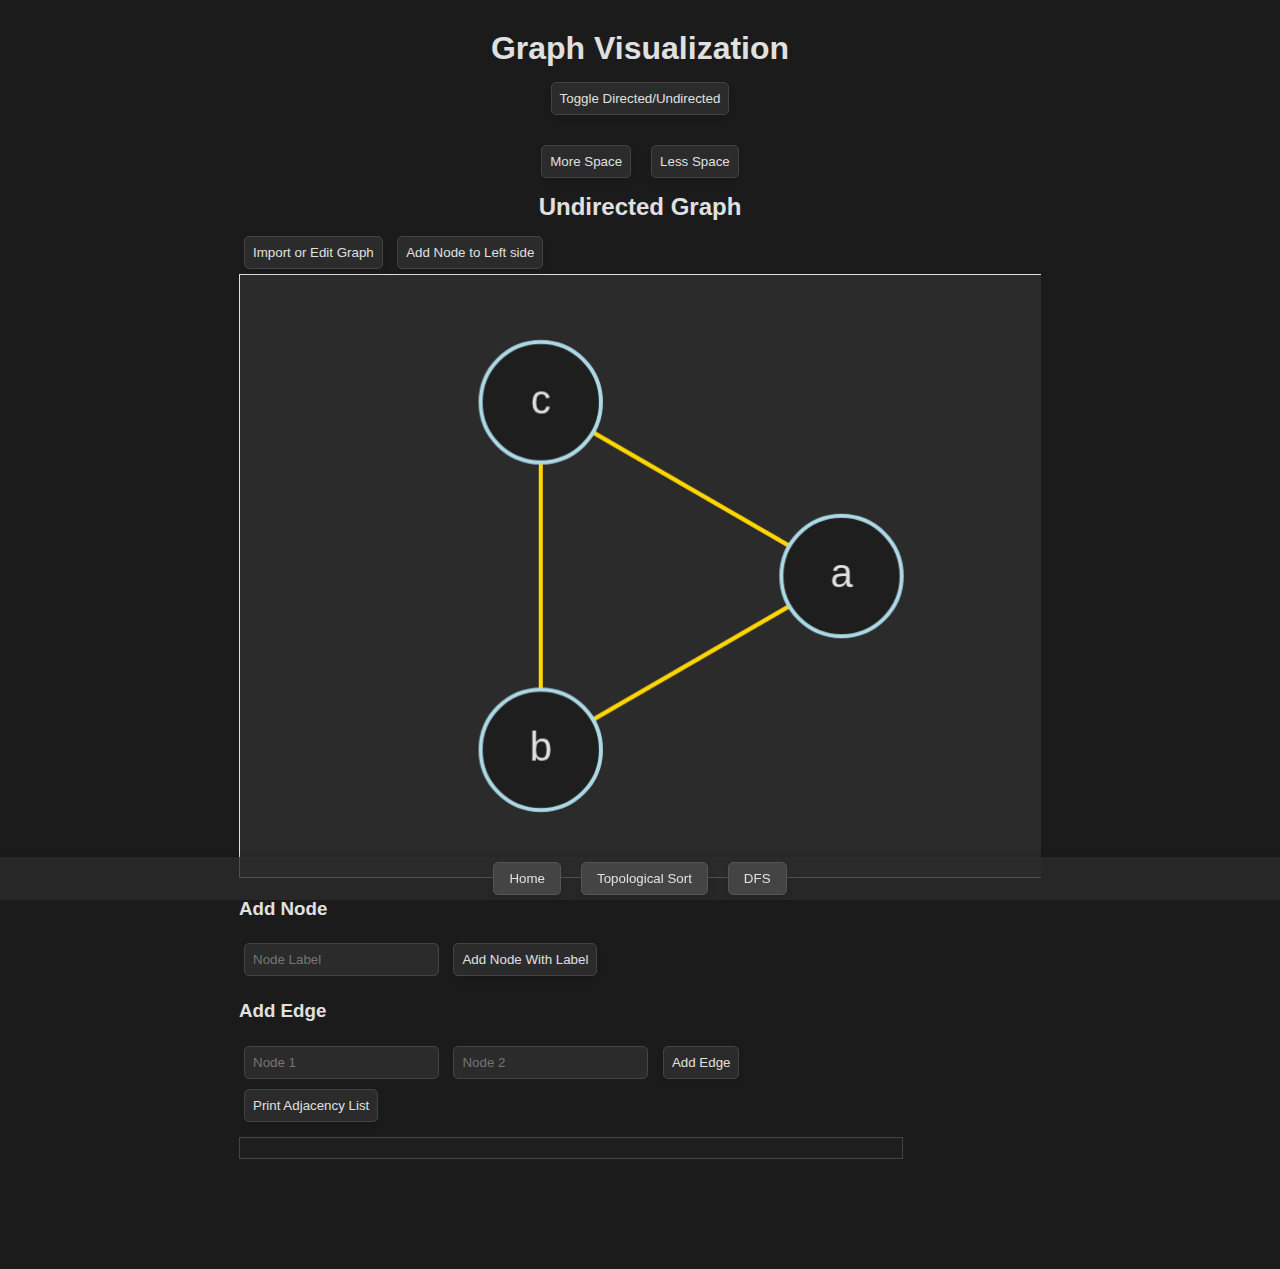
==== index.html @ c79cd4f5 "fixed footer" ====
<!DOCTYPE html>
<html lang="en">
<head>
    <meta charset="UTF-8">
    <meta name="viewport" content="width=device-width, initial-scale=1.0">
    <title>Graph Visualization</title>
    <link rel="stylesheet" href="styles.css">
    <link rel="stylesheet" href="stylesNew.css"> <!-- Link to the new CSS file -->
</head>
<body>
    <h1>Graph Visualization</h1>

    <!-- Button Container -->
    <div id="buttonContainer">

        <button onclick="toggleGraph()">Toggle Directed/Undirected</button>
    </div>
    <div id="undirectedGraph">
    <div id="resizeControls">
        <button id="plusButton">More Space</button>
        <button id="minusButton">Less Space</button>
    </div>
    <!-- Undirected Graph Section -->

        <h2>Undirected Graph</h2>
        <button id="importUndirectedGraphButton">Import or Edit Graph</button>
        <button onclick="addNodeLeftUnDirect()">Add Node to Left side</button>
        <canvas id="undirectedCanvas" width="800" height="600"></canvas>
        
        <div>
            <h3>Add Node</h3>
            <input type="text" id="undirectedNodeInput" placeholder="Node Label">
            <button onclick="addUndirectedNode()">Add Node With Label</button>
        </div>
        
        <div>
            <h3>Add Edge</h3>
            <input type="text" id="undirectedEdgeNode1" placeholder="Node 1">
            <input type="text" id="undirectedEdgeNode2" placeholder="Node 2">
            <button onclick="addUndirectedEdge()">Add Edge</button>
        </div>

        <button onclick="printUndirectedAdjacencyList()">Print Adjacency List</button>
        <pre id="undirectedAdjacencyList"></pre>
    </div>

    <!-- Directed Graph Section -->
    <div id="directedGraph" style="display:none;">
        <div id="resizeControls">
            <button id="plusButton2">More Space</button>
            <button id="minusButton2">Less Space</button>
        </div>
        <h2>Directed Graph</h2>
        <button id="importDirectedGraphButton">Import or Edit Graph</button>
        <button onclick="addNodeLeftDirect()">Add Node to Left side</button>
        <canvas id="directedCanvas" width="800" height="600"></canvas>
        
        <div>
            <h3>Add Node</h3>
            <input type="text" id="directedNodeInput" placeholder="Node Label">
            <button onclick="addDirectedNode()">Add Node With Label</button>
        </div>
        
        <div>
            <h3>Add Edge</h3>
            <input type="text" id="directedEdgeNode1" placeholder="Node 1">
            <input type="text" id="directedEdgeNode2" placeholder="Node 2">
            <button onclick="addDirectedEdge()">Add Edge</button>
        </div>

        <button onclick="printDirectedAdjacencyList()">Print Adjacency List</button>
        <pre id="directedAdjacencyList"></pre>
    </div>

    <!-- Import Graph Modals -->
    <div id="importUndirectedGraphModal" class="modal">
        <div class="modal-content">
            <span id="closeUndirectedModalButton" class="close">&times;</span>
            <h2>Import or Edit Undirected Graph</h2>
            <textarea id="undirectedGraphInput" placeholder="Enter adjacency list..."></textarea>
            <button id="loadUndirectedGraphButton">Load Graph</button>
        </div>
    </div>

    <div id="importDirectedGraphModal" class="modal">
        <div class="modal-content">
            <span id="closeDirectedModalButton" class="close">&times;</span>
            <h2>Import or Edit Directed Graph</h2>
            <textarea id="directedGraphInput" placeholder="Enter adjacency list..."></textarea>
            <button id="loadDirectedGraphButton">Load Graph</button>
        </div>
    </div>

    <!-- Footer -->
    <footer id="footer">
        <button onclick="window.location.href='index.html'">Home</button>
        <button onclick="window.location.href='things.html'">Topological Sort</button>
        <button onclick="window.location.href='DFSVisualizer.html'">DFS</button>
    </footer>

    <!-- Scripts -->
    <script src="baseGraph.js"></script>
    <script src="undirectedGraph.js"></script>
    <script src="directedGraph.js" defer></script>
    <script src="graphImport.js"></script> <!-- New JS file for handling the import logic -->
</body>
</html>
---- styles.css ----
body {
    background-color: #1b1b1b; /* Slightly lighter background */
    color: #e0e0e0;
    font-family: Arial, sans-serif;
    display: flex;
    flex-direction: column;
    align-items: center;
    justify-content: center;
    min-height: 100vh;
    margin: 0;
    padding: 20px;
    box-sizing: border-box;
    padding-bottom: 80px; /* Add padding to the bottom */

}

h1, h2 {
    text-align: center;
    margin: 10px 0;
}

canvas {
    border: 1px solid #e0e0e0;
    background-color: #2b2b2b; /* Lighter background color for the canvas */
    margin-bottom: 20px;
    width: 100%;
    height: auto;
    display: block;
}

input, button {
    background-color: #2b2b2b;
    color: #e0e0e0;
    border: 1px solid #444;
    padding: 8px;
    margin: 5px;
    border-radius: 5px;
    transition: all 0.3s ease;
    width: auto; /* Ensure buttons don't stretch unnecessarily */
}

button {
    cursor: pointer;
    box-shadow: 0 4px 6px rgba(0, 0, 0, 0.1);
}

button:hover {
    background-color: #3c3c3c;
    box-shadow: 0 6px 8px rgba(0, 0, 0, 0.15);
}

button:active {
    background-color: #2b2b2b;
    box-shadow: 0 3px 5px rgba(0, 0, 0, 0.2);
    transform: translateY(1px);
}

#undirectedGraph, #directedGraph, #canvasContainer  {
    display: flex;
    flex-direction: column;
    align-items: center;
    margin-bottom: 20px;

    overflow: hidden; /* Hide any potential overflow */

}

pre {
    background-color: #1e1e1e;
    color: #e0e0e0;
    padding: 10px;
    border: 1px solid #444;
    width: 80%;
    overflow: auto;
    margin: 10px 0;
}

@media (max-width: 600px) {
    canvas {
        width: 90%;
        height: auto;
    }
    input, button {
        width: 90%;
    }
}

#nextButton {
    background-color: #2b2b2b;
    color: #e0e0e0;
    border: 1px solid #444;
    padding: 10px 20px;
    border-radius: 5px;
    cursor: pointer;
    transition: all 0.3s ease;
    margin-top: 20px;
}

#nextButton:hover {
    background-color: #3c3c3c;
    box-shadow: 0 6px 8px rgba(0, 0, 0, 0.15);
}

#nextButton:active {
    background-color: #2b2b2b;
    box-shadow: 0 3px 5px rgba(0, 0, 0, 0.2);
    transform: translateY(1px);
}

#indegreeList table {
    margin: 3px auto; /* Center the table within the container */
    table-layout: fixed; /* Ensure table fits within the container */
}

#indegreeList td {
    border: 1px solid #444;
    text-align: center;
    background-color: #2b2b2b;
    padding: 1px !important;
    color: #e0e0e0;
    font-size: 0.9rem;
    word-wrap: break-word;
    overflow: hidden;
    text-overflow: ellipsis;
    white-space: nowrap;
}

#indegreeList th {
    border: 1px solid #888;
    background-color: #444;
    color: #e0e0e0;
    padding: 5px;
    font-size: 0.9rem; /* Default font size for headers */
    text-align: center; /* Horizontally center the text */
    vertical-align: middle; /* Vertically center the text */
}


#indegreeList {
    width: auto;
    text-align: center;
}

#directedAdjacencyList {
    background-color: #1e1e1e;
    color: #e0e0e0;
    padding: 10px;
    border: 1px solid #444;
    margin-top: 10px;
    width: 100%;
    
}




#buttonContainer {
    display: flex;
    justify-content: center; /* Center the buttons horizontally */
    align-items: center; /* Center the buttons vertically (if needed) */
    flex-wrap: wrap; /* Wrap buttons if there's not enough space */
    gap: 10px; /* Add spacing between the buttons */
    margin-bottom: 20px; /* Add some space below the button container */

    
}

#directionButtonContainer button {
    margin: 0 10px;
    padding: 8px 15px;
    border-radius: 5px;
    border: 1px solid #444;
    background-color: #2b2b2b;
    color: #e0e0e0;
    cursor: pointer;
    transition: background-color 0.3s ease;
}

#directionButtonContainer button.pressed {
    background-color: #444;
    box-shadow: inset 0 4px 6px rgba(0, 0, 0, 0.3);
}

#directionButtonContainer button:not(.pressed):hover {
    background-color: #3c3c3c;
}

#directedAdjacencyList {
    background-color: #1e1e1e;
    color: #e0e0e0;
    padding: 10px;
    border: 1px solid #444;
    margin-top: 10px;
    width: 100%;
    overflow: auto;
    direction: rtl; /* Default direction is RTL */
}

/* Footer Styles */
/* Footer Styles */
#footer {
    background-color: rgba(43, 43, 43, 0.8); /* Dark background with transparency */
    color: #e0e0e0;
    text-align: center;
    position: fixed;
    bottom: 0;
    width: 100%;
    box-shadow: 0 -4px 6px rgba(0, 0, 0, 0.1);
    display: flex;
    justify-content: center;
    gap: 10px;
}

#footer button {
    background-color: #444;
    color: #e0e0e0;
    border: 1px solid #555;
    padding: 8px 15px; /* Reduced padding for smaller buttons */
    border-radius: 5px;
    cursor: pointer;
    transition: background-color 0.3s ease;
}

#footer button:hover {
    background-color: #555;
}

#footer button:active {
    background-color: #333;
}

@media (max-width: 768px) {
    #indegreeList td {
        font-size: 0.9rem; /* Slightly smaller font size */
    }
}

@media (max-width: 480px) {
    #indegreeList td {
        font-size: 0.7rem; /* Even smaller font size for very small screens */
    }
}

@media (max-width: 600px) {
    h1 {
        font-size: 1.5rem; /* Smaller header size */
    }

    canvas {
        width: 100%;
        height: auto;
    }

    #buttonContainer {
        flex-direction: column;
        align-items: center;
    }

    input, button {
        width: 100%; /* Full width for buttons and inputs */
        margin: 10px 0; /* Space them out */
    }

    pre {
        width: 100%; /* Full width */
    }

    #indegreeList td {
        font-size: 0.8rem; /* Smaller font size for mobile screens */
    }

    #indegreeList table {
        width: 100%; /* Ensure the table fits the screen */
    }
}

#directionButtonsContainer {
    display: flex;
    justify-content: center;
    margin-bottom: 10px;
}

#directionButtonsContainer button {
    margin: 0 10px;
    padding: 8px 15px;
    border-radius: 5px;
    border: 1px solid #444;
    background-color: #2b2b2b;
    color: #e0e0e0;
    cursor: pointer;
    transition: background-color 0.3s ease;
}

#directionButtonsContainer button.pressed {
    background-color: #444;
    box-shadow: inset 0 4px 6px rgba(0, 0, 0, 0.3);
}

#directionButtonsContainer button:not(.pressed):hover {
    background-color: #3c3c3c;
}

#controlsContainer {
    display: flex;
    justify-content: space-between;
    width: 100%;
    margin-bottom: 20px;
}

#stepControls, #resizeControls {
    display: flex;
    gap: 10px;
}

#stepControls {
    display: flex;
    justify-content: center; /* Center the step control buttons */
    gap: 10px;
    width: 100%; /* Ensure the container takes up the full width */
}

#resizeControls {
    display: flex;
    justify-content: center; /* Center the resize buttons */
    gap: 10px;
}

#visualizerInfo {
    margin-top: 20px;
    text-align: center; /* Center text alignment */
    width: 100%;
    display: flex;
    flex-direction: column;
    align-items: center; /* Center all elements horizontally */
    justify-content: center; /* Center all elements vertically */
}
---- stylesNew.css ----
.modal {
    display: none; /* Hidden by default */
    position: fixed;
    z-index: 1;
    left: 0;
    top: 0;
    width: 100%;
    height: 100%;
    overflow: auto;
    background-color: rgba(0, 0, 0, 0.5);
    justify-content: center;
    align-items: center;
}

.modal-content {
    background-color: #2b2b2b;
    margin: 15% auto;
    padding: 20px;
    border: 1px solid #444;
    width: 50%;
    color: #e0e0e0;
    border-radius: 10px;
}

.close {
    color: #aaa;
    float: right;
    font-size: 28px;
    font-weight: bold;
}

.close:hover,
.close:focus {
    color: #fff;
    text-decoration: none;
    cursor: pointer;
}

#graphInput,#directedGraphInput,#undirectedGraphInput {
    width: 100%;
    height: 200px;
    background-color: #1e1e1e;
    color: #e0e0e0;
    padding: 10px;
    margin-top: 10px;
    border: 1px solid #444;
    border-radius: 5px;
}

#loadGraphButton {
    margin-top: 15px;
    padding: 10px 20px;
    background-color: #444;
    color: #e0e0e0;
    border: 1px solid #555;
    border-radius: 5px;
    cursor: pointer;
}

#loadGraphButton:hover {
    background-color: #555;
}
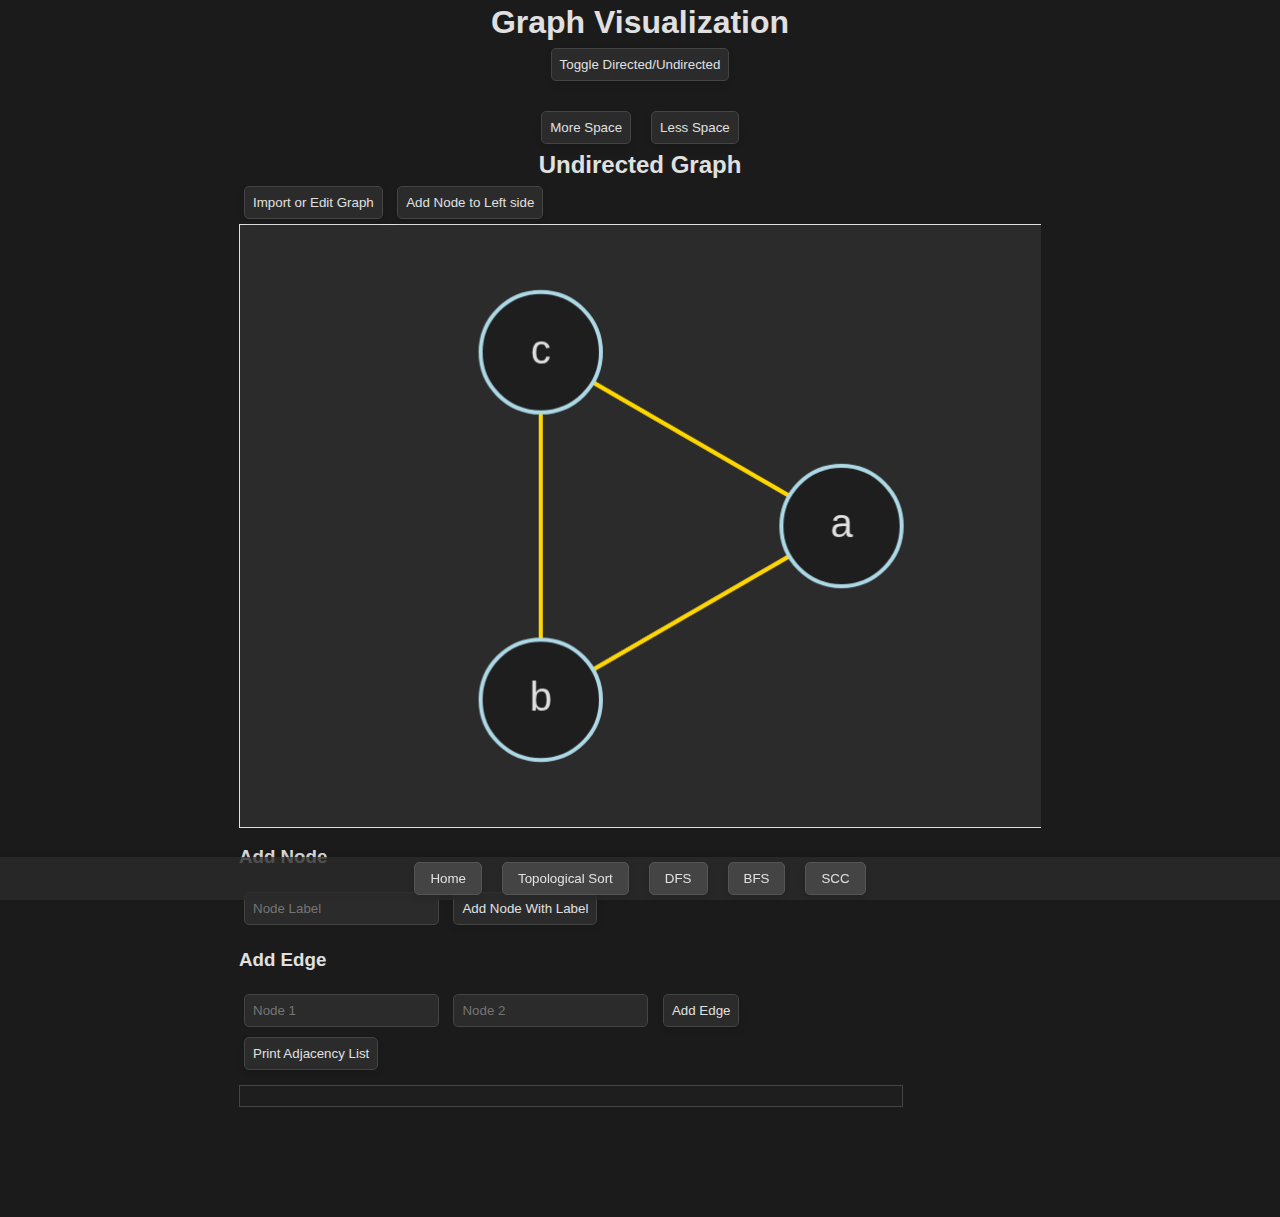
==== commit f1357933: "added scc and fixed bfs" ====
--- a/index.html
+++ b/index.html
@@ -96,6 +96,10 @@
         <button onclick="window.location.href='index.html'">Home</button>
         <button onclick="window.location.href='things.html'">Topological Sort</button>
         <button onclick="window.location.href='DFSVisualizer.html'">DFS</button>
+        <button onclick="window.location.href='bfs.html'">BFS</button>
+
+        <button onclick="window.location.href='SCCVisualizer.html'">SCC</button>
+
     </footer>
 
     <!-- Scripts -->
--- a/styles.css
+++ b/styles.css
@@ -8,7 +8,7 @@
     justify-content: center;
     min-height: 100vh;
     margin: 0;
-    padding: 20px;
+    padding: 2px;
     box-sizing: border-box;
     padding-bottom: 80px; /* Add padding to the bottom */
 
@@ -16,13 +16,13 @@
 
 h1, h2 {
     text-align: center;
-    margin: 10px 0;
+    margin: 2px 0;
 }
 
 canvas {
     border: 1px solid #e0e0e0;
     background-color: #2b2b2b; /* Lighter background color for the canvas */
-    margin-bottom: 20px;
+    margin-bottom: 5px;
     width: 100%;
     height: auto;
     display: block;
@@ -326,7 +326,7 @@
 }
 
 #visualizerInfo {
-    margin-top: 20px;
+    margin-top: 2px;
     text-align: center; /* Center text alignment */
     width: 100%;
     display: flex;
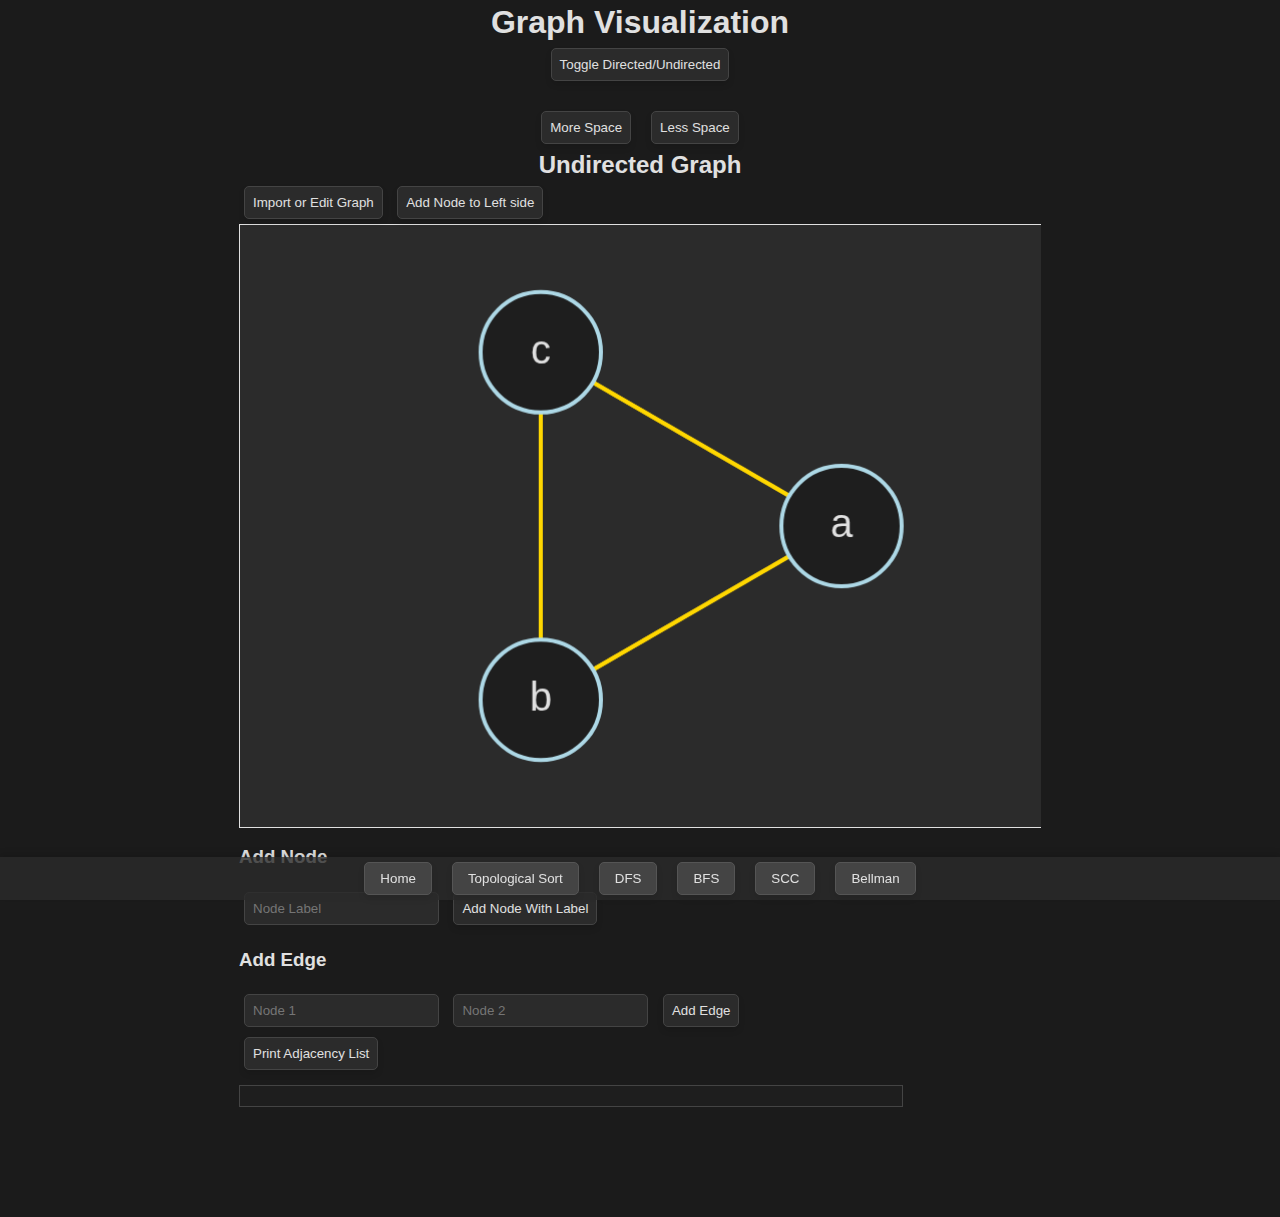
==== commit c610cf21: "fiex SCC" ====
--- a/index.html
+++ b/index.html
@@ -99,6 +99,8 @@
         <button onclick="window.location.href='bfs.html'">BFS</button>
 
         <button onclick="window.location.href='SCCVisualizer.html'">SCC</button>
+        <button onclick="window.location.href='bellmanFordVisualizer.html'">Bellman</button>
+
 
     </footer>
 
--- a/styles.css
+++ b/styles.css
@@ -11,7 +11,7 @@
     padding: 2px;
     box-sizing: border-box;
     padding-bottom: 80px; /* Add padding to the bottom */
-
+    overflow-x: hidden; /* Prevent horizontal scrolling */
 }
 
 h1, h2 {
@@ -55,14 +55,12 @@
     transform: translateY(1px);
 }
 
-#undirectedGraph, #directedGraph, #canvasContainer  {
+#undirectedGraph, #directedGraph, #canvasContainer {
     display: flex;
     flex-direction: column;
     align-items: center;
     margin-bottom: 20px;
-
     overflow: hidden; /* Hide any potential overflow */
-
 }
 
 pre {
@@ -135,7 +133,6 @@
     vertical-align: middle; /* Vertically center the text */
 }
 
-
 #indegreeList {
     width: auto;
     text-align: center;
@@ -148,11 +145,7 @@
     border: 1px solid #444;
     margin-top: 10px;
     width: 100%;
-    
-}
-
-
-
+}
 
 #buttonContainer {
     display: flex;
@@ -161,8 +154,6 @@
     flex-wrap: wrap; /* Wrap buttons if there's not enough space */
     gap: 10px; /* Add spacing between the buttons */
     margin-bottom: 20px; /* Add some space below the button container */
-
-    
 }
 
 #directionButtonContainer button {
@@ -197,7 +188,6 @@
 }
 
 /* Footer Styles */
-/* Footer Styles */
 #footer {
     background-color: rgba(43, 43, 43, 0.8); /* Dark background with transparency */
     color: #e0e0e0;
@@ -302,27 +292,17 @@
 
 #controlsContainer {
     display: flex;
-    justify-content: space-between;
+    flex-direction: column; /* Stack controls vertically on small screens */
     width: 100%;
     margin-bottom: 20px;
 }
 
 #stepControls, #resizeControls {
     display: flex;
+    flex-wrap: wrap; /* Allow wrapping of controls */
     gap: 10px;
-}
-
-#stepControls {
-    display: flex;
-    justify-content: center; /* Center the step control buttons */
-    gap: 10px;
+    justify-content: center; /* Center controls horizontally */
     width: 100%; /* Ensure the container takes up the full width */
-}
-
-#resizeControls {
-    display: flex;
-    justify-content: center; /* Center the resize buttons */
-    gap: 10px;
 }
 
 #visualizerInfo {
--- a/stylesNew.css
+++ b/stylesNew.css
@@ -59,4 +59,29 @@
 
 #loadGraphButton:hover {
     background-color: #555;
-}+}
+
+#graphURLInput {
+    width: 100%;
+    padding: 10px;
+    margin-top: 10px;
+    background-color: #1e1e1e;
+    color: #e0e0e0;
+    border: 1px solid #444;
+    border-radius: 5px;
+    box-sizing: border-box;
+}
+
+#loadGraphFromURLButton {
+    margin-top: 15px;
+    padding: 10px 20px;
+    background-color: #444;
+    color: #e0e0e0;
+    border: 1px solid #555;
+    border-radius: 5px;
+    cursor: pointer;
+}
+
+#loadGraphFromURLButton:hover {
+    background-color: #555;
+}
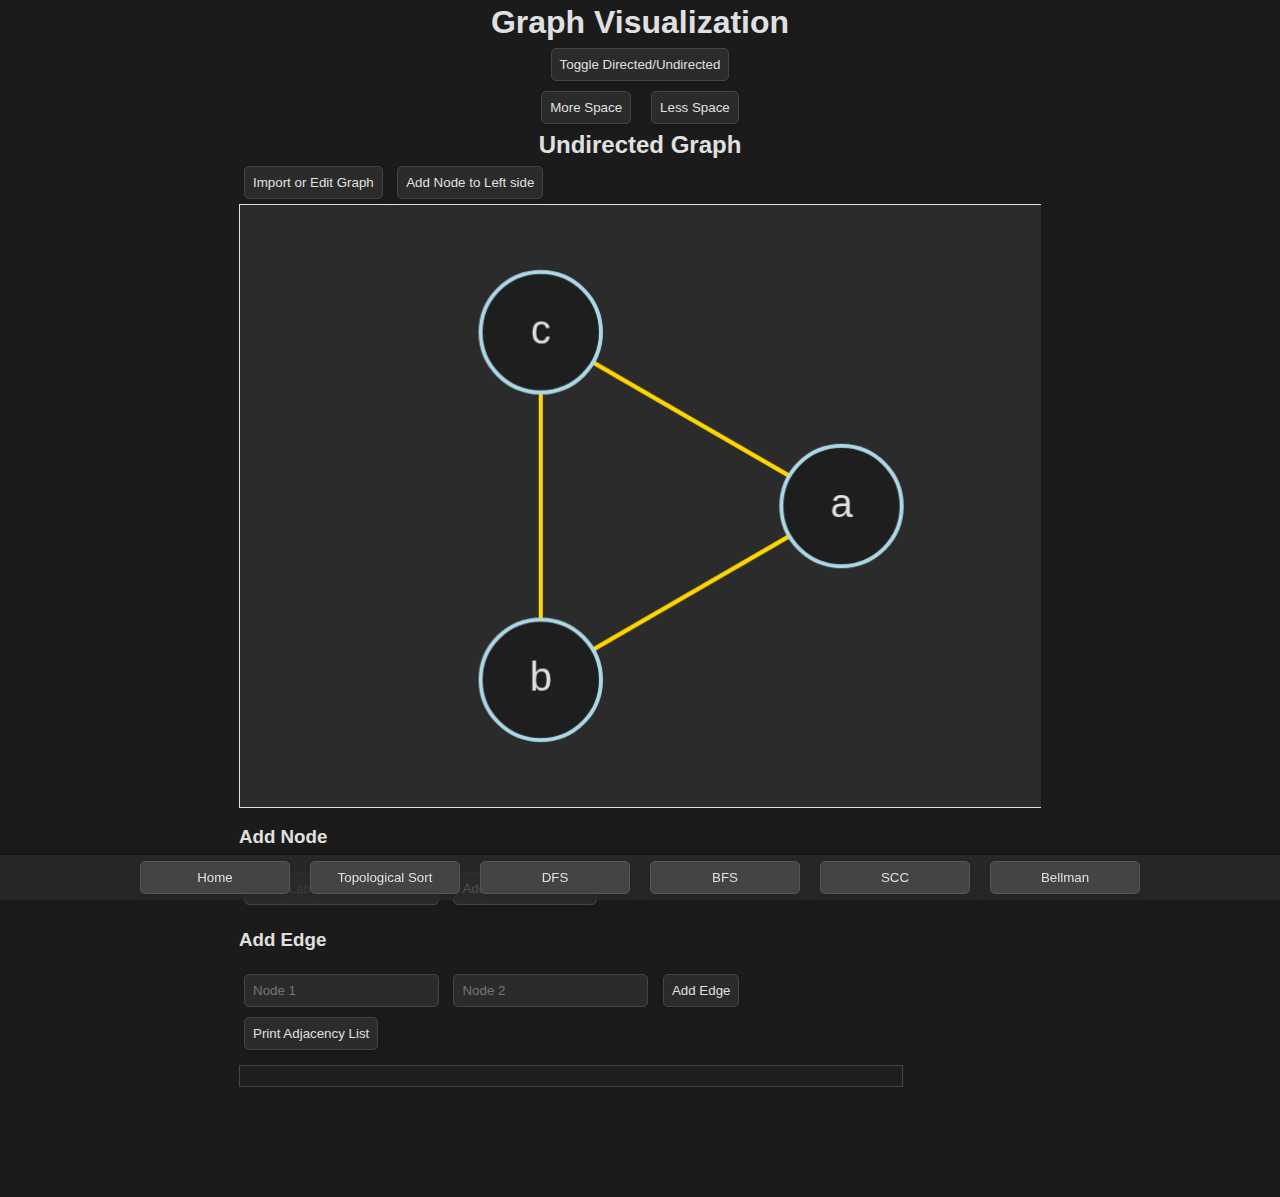
==== commit 58820492: "the narrow screen support by menu!!!!!!!!!!!!!!!!!!!!!!!!!!!!!!!!!!!!!!!" ====
--- a/index.html
+++ b/index.html
@@ -93,14 +93,27 @@
 
     <!-- Footer -->
     <footer id="footer">
-        <button onclick="window.location.href='index.html'">Home</button>
-        <button onclick="window.location.href='things.html'">Topological Sort</button>
-        <button onclick="window.location.href='DFSVisualizer.html'">DFS</button>
-        <button onclick="window.location.href='bfs.html'">BFS</button>
 
-        <button onclick="window.location.href='SCCVisualizer.html'">SCC</button>
-        <button onclick="window.location.href='bellmanFordVisualizer.html'">Bellman</button>
-
+        <div id="buttonContainer">
+            <button onclick="window.location.href='index.html'">Home</button>
+            <button onclick="window.location.href='things.html'">Topological Sort</button>
+            <button onclick="window.location.href='DFSVisualizer.html'">DFS</button>
+            <button onclick="window.location.href='bfs.html'">BFS</button>
+            <button onclick="window.location.href='SCCVisualizer.html'">SCC</button>
+            <button onclick="window.location.href='BellmanFordVisualizer.html'">Bellman</button>
+        </div>
+        <div id="hamburgerMenu">
+            <div id="hamburgerIcon">&#9776; Menu</div>
+            <div id="popupMenu">
+                <button onclick="window.location.href='index.html'">Home</button>
+                <button onclick="window.location.href='things.html'">Topological Sort</button>
+                <button onclick="window.location.href='DFSVisualizer.html'">DFS</button>
+                <button onclick="window.location.href='bfs.html'">BFS</button>
+                <button onclick="window.location.href='SCCVisualizer.html'">SCC</button>
+                <button onclick="window.location.href='BellmanFordVisualizer.html'">Bellman</button>>
+                <!-- Add more buttons as needed -->
+            </div>
+        </div>
 
     </footer>
 
@@ -108,6 +121,6 @@
     <script src="baseGraph.js"></script>
     <script src="undirectedGraph.js"></script>
     <script src="directedGraph.js" defer></script>
-    <script src="graphImport.js"></script> <!-- New JS file for handling the import logic -->
+    <script src="graphImport.js"></script> 
 </body>
 </html>
--- a/styles.css
+++ b/styles.css
@@ -153,7 +153,6 @@
     align-items: center; /* Center the buttons vertically (if needed) */
     flex-wrap: wrap; /* Wrap buttons if there's not enough space */
     gap: 10px; /* Add spacing between the buttons */
-    margin-bottom: 20px; /* Add some space below the button container */
 }
 
 #directionButtonContainer button {
@@ -188,27 +187,27 @@
 }
 
 /* Footer Styles */
+/* Footer Styles */
 #footer {
     background-color: rgba(43, 43, 43, 0.8); /* Dark background with transparency */
     color: #e0e0e0;
-    text-align: center;
     position: fixed;
     bottom: 0;
     width: 100%;
     box-shadow: 0 -4px 6px rgba(0, 0, 0, 0.1);
-    display: flex;
-    justify-content: center;
-    gap: 10px;
-}
-
+    justify-content: space-between; /* Adjust this for alignment */
+    padding: 1px;
+    box-sizing: border-box;
+}
 #footer button {
     background-color: #444;
     color: #e0e0e0;
     border: 1px solid #555;
-    padding: 8px 15px; /* Reduced padding for smaller buttons */
     border-radius: 5px;
     cursor: pointer;
     transition: background-color 0.3s ease;
+    flex: 1; /* Ensure buttons take up equal space */
+    max-width: 150px; /* Optional: limit the maximum width of each button */
 }
 
 #footer button:hover {
@@ -218,6 +217,68 @@
 #footer button:active {
     background-color: #333;
 }
+
+#buttonContainer {
+    display: flex;
+    gap: 10px;
+    flex-wrap: wrap;
+}
+
+#hamburgerMenu {
+    display: none; /* Hidden by default */
+    position: relative;
+    
+}
+
+#hamburgerIcon {
+    font-size: 24px;
+    cursor: pointer;
+    background-color: #444;
+    padding: 8px;
+    border-radius: 5px;
+    display: none; /* Initially hidden */
+}
+
+#popupMenu {
+    display: none;
+    position: absolute;
+    bottom: 100%; /* Position above the icon */
+    right: 0;
+    background-color: #2b2b2b;
+    box-shadow: 0 4px 6px rgba(0, 0, 0, 0.1);
+    border-radius: 5px;
+    padding: 10px;
+    flex-direction: column;
+    z-index: 1000;
+}
+
+#popupMenu button {
+    margin: 5px 0;
+}
+
+#popupMenu.show {
+    display: flex;
+}
+
+@media (max-width: 600px) {
+    #buttonContainer {
+        flex-wrap: nowrap; /* Don't allow buttons to wrap */
+        overflow: hidden;
+    }
+
+    #hamburgerIcon {
+        display: block; /* Show the hamburger icon on small screens */
+    }
+
+    #buttonContainer button {
+        display: none; /* Hide buttons that overflow */
+    }
+
+    #hamburgerMenu {
+        display: block; /* Show the hamburger menu */
+    }
+}
+
 
 @media (max-width: 768px) {
     #indegreeList td {
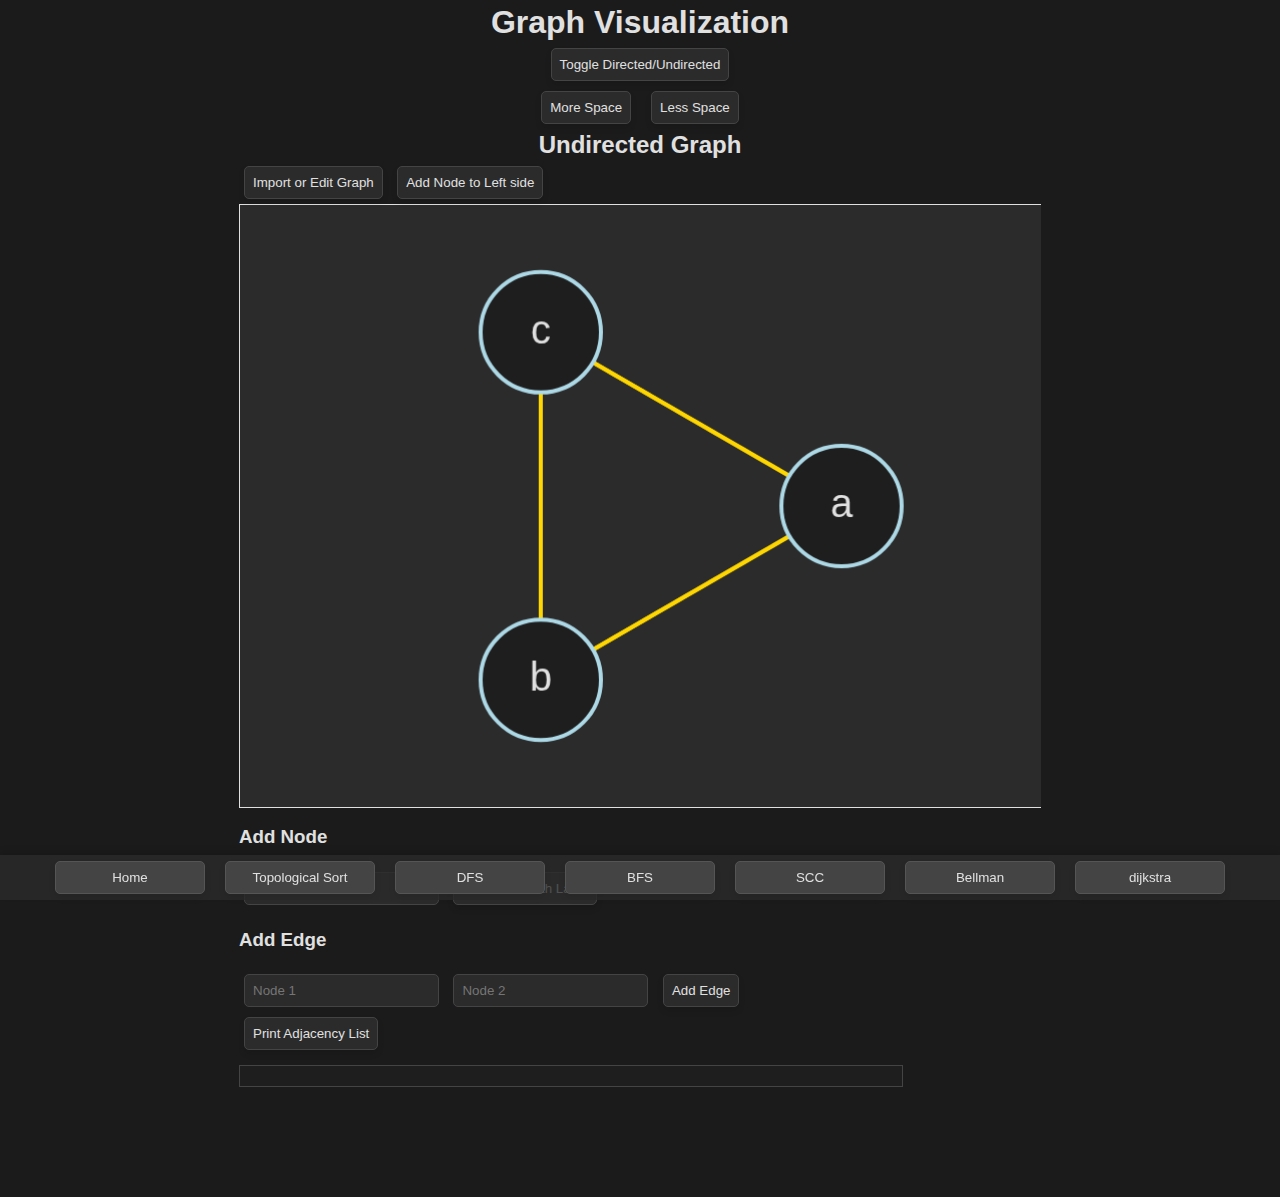
==== commit 0302b2d7: "added dijkstra and footer" ====
--- a/index.html
+++ b/index.html
@@ -101,22 +101,25 @@
             <button onclick="window.location.href='bfs.html'">BFS</button>
             <button onclick="window.location.href='SCCVisualizer.html'">SCC</button>
             <button onclick="window.location.href='BellmanFordVisualizer.html'">Bellman</button>
+            <button onclick="window.location.href='dijkstra_visualizer.html'">dijkstra</button>
+
         </div>
         <div id="hamburgerMenu">
-            <div id="hamburgerIcon">&#9776; Menu</div>
+            <div id="hamburgerIcon">&#9776;</div> <!-- Hamburger icon -->
             <div id="popupMenu">
                 <button onclick="window.location.href='index.html'">Home</button>
                 <button onclick="window.location.href='things.html'">Topological Sort</button>
                 <button onclick="window.location.href='DFSVisualizer.html'">DFS</button>
                 <button onclick="window.location.href='bfs.html'">BFS</button>
                 <button onclick="window.location.href='SCCVisualizer.html'">SCC</button>
-                <button onclick="window.location.href='BellmanFordVisualizer.html'">Bellman</button>>
+                <button onclick="window.location.href='BellmanFordVisualizer.html'">Bellman</button>
+                <button onclick="window.location.href='dijkstra_visualizer.html'">dijkstra</button>
+
                 <!-- Add more buttons as needed -->
             </div>
         </div>
 
     </footer>
-
     <!-- Scripts -->
     <script src="baseGraph.js"></script>
     <script src="undirectedGraph.js"></script>
